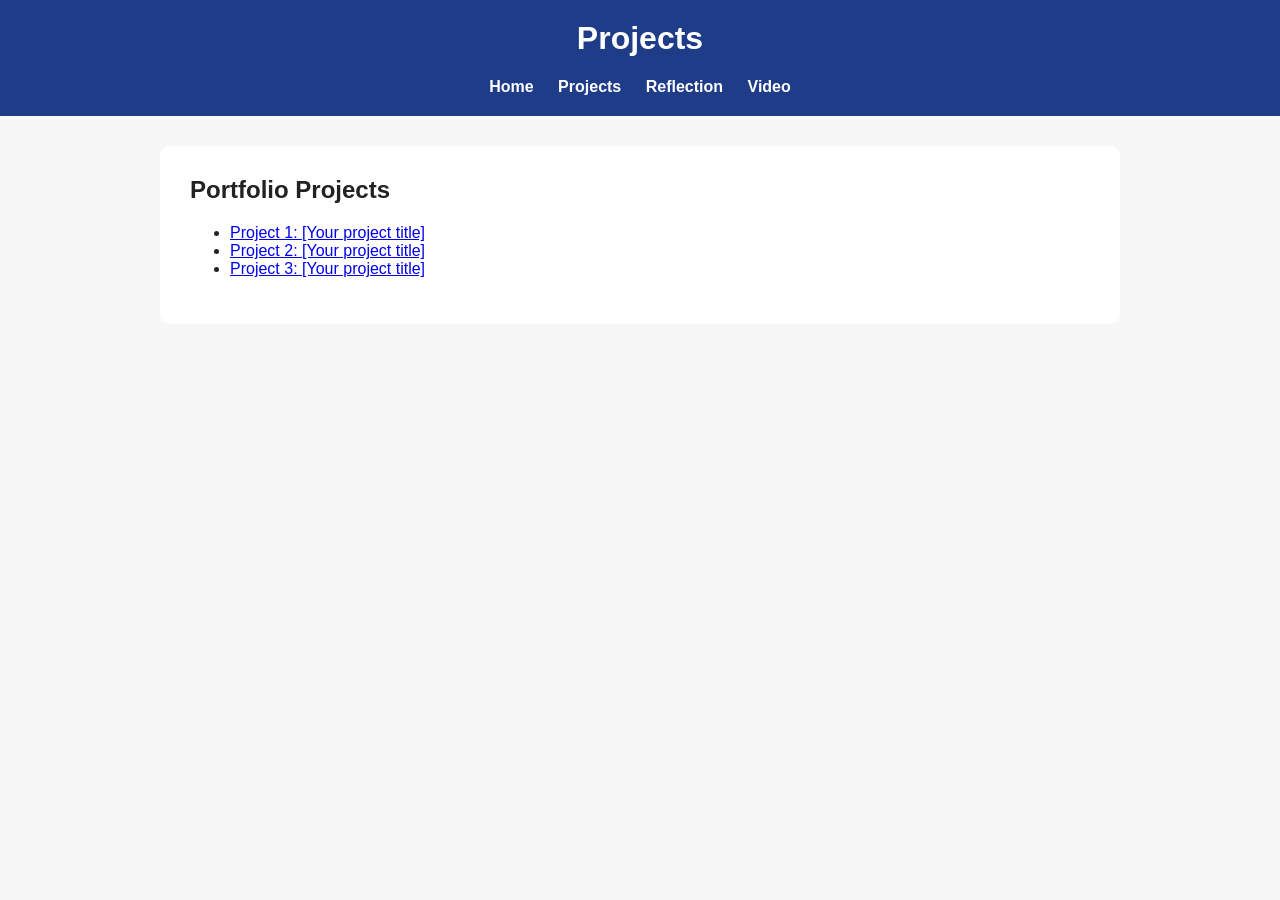
==== projects.html @ f37854e3 "Create projects.html for project portfolio" ====
<!DOCTYPE html>
<html lang="en">
<head>
  <meta charset="UTF-8">
  <meta name="viewport" content="width=device-width, initial-scale=1.0">
  <title>Projects | Mian Hamid</title>
  <link rel="stylesheet" href="style.css">
</head>
<body>
  <header>
    <h1>Projects</h1>
    <nav>
      <a href="index.html">Home</a>
      <a href="projects.html">Projects</a>
      <a href="reflection.html">Reflection</a>
      <a href="video.html">Video</a>
    </nav>
  </header>

  <main>
    <h2>Portfolio Projects</h2>
    <ul>
      <li><a href="project1.html">Project 1: [Your project title]</a></li>
      <li><a href="project2.html">Project 2: [Your project title]</a></li>
      <li><a href="project3.html">Project 3: [Your project title]</a></li>
    </ul>
  </main>
</body>
</html>
---- style.css ----
body {
  font-family: Arial, sans-serif;
  margin: 0;
  background: #f7f7f7;
  color: #222;
}

header {
  background: #1f3c88;
  color: white;
  padding: 20px;
  text-align: center;
}

nav a {
  color: white;
  margin: 0 10px;
  text-decoration: none;
  font-weight: bold;
}

main {
  max-width: 900px;
  margin: 30px auto;
  background: white;
  padding: 30px;
  border-radius: 10px;
}

h1, h2 {
  margin-top: 0;
}

section {
  margin-bottom: 30px;
}
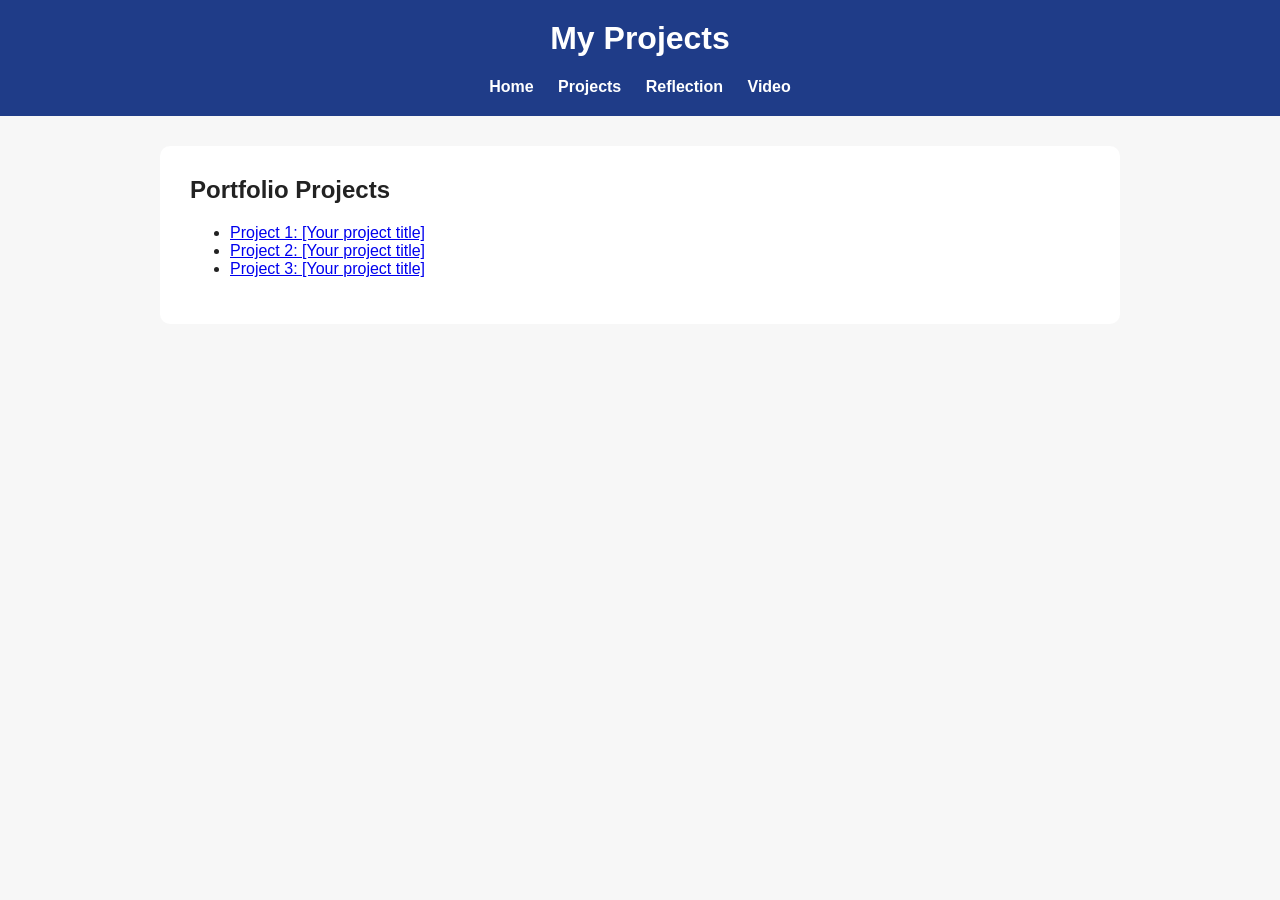
==== commit 275ddc50: "Change header title from 'Projects' to 'My Projects'" ====
--- a/projects.html
+++ b/projects.html
@@ -8,7 +8,7 @@
 </head>
 <body>
   <header>
-    <h1>Projects</h1>
+    <h1>My Projects</h1>
     <nav>
       <a href="index.html">Home</a>
       <a href="projects.html">Projects</a>
